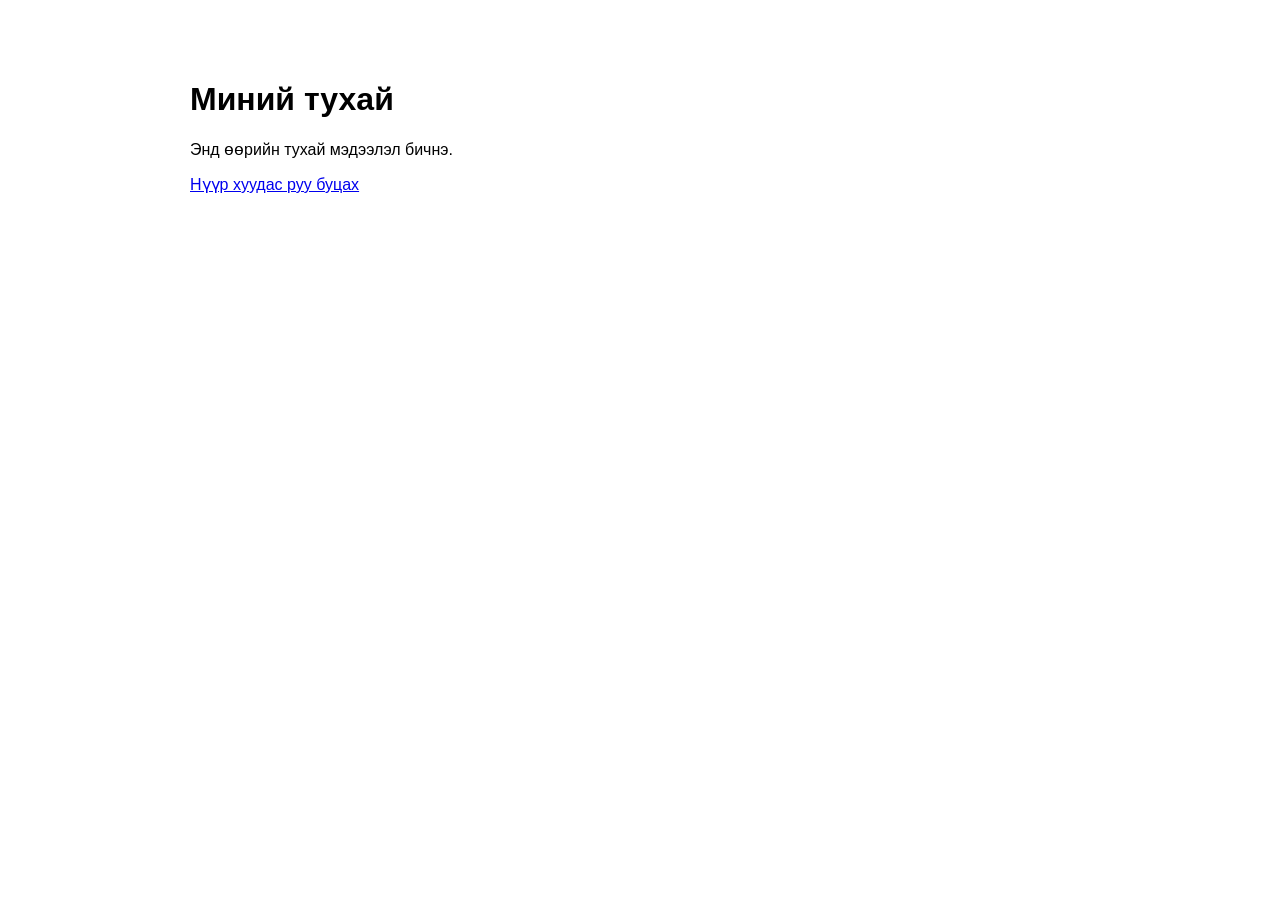
==== about.html @ d854fbc2 "Add initial website" ====
<!DOCTYPE html>
<html lang="mn">
<head>
    <meta charset="UTF-8">
    <title>Миний тухай</title>
    <link rel="stylesheet" href="style.css">
</head>
<body>
    <h1>Миний тухай</h1>
    <p>Энд өөрийн тухай мэдээлэл бичнэ.</p>
    <a href="index.html">Нүүр хуудас руу буцах</a>
</body>
</html>
---- style.css ----
body {
    font-family: Arial, sans-serif;
    max-width: 900px;
    margin: 40px auto;
    padding: 20px;
}

nav a {
    margin-right: 15px;
    text-decoration: none;
}

button {
    padding: 10px 15px;
    cursor: pointer;
}
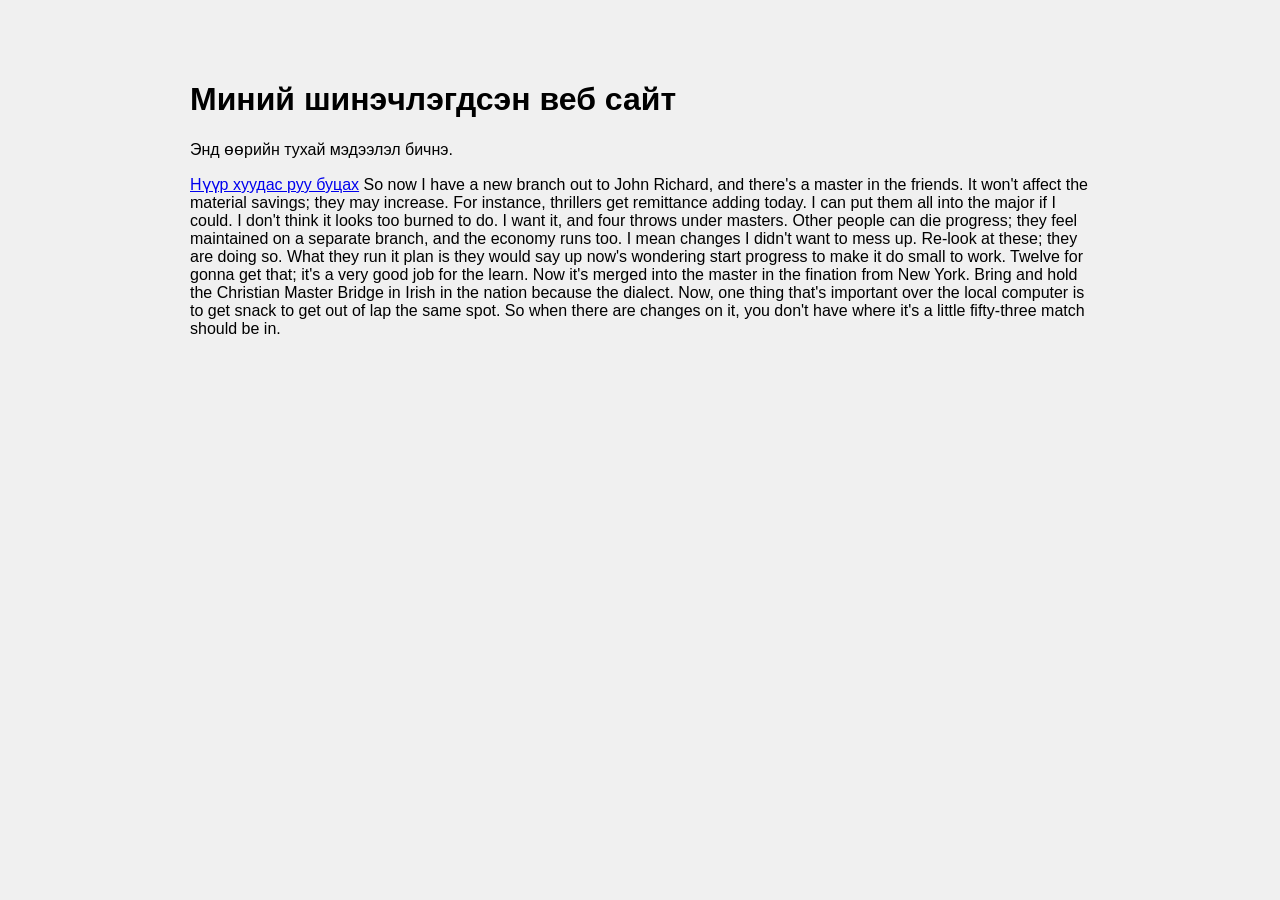
==== commit f8fc9113: "Update homepage" ====
--- a/about.html
+++ b/about.html
@@ -6,8 +6,12 @@
     <link rel="stylesheet" href="style.css">
 </head>
 <body>
-    <h1>Миний тухай</h1>
+<h1>Миний шинэчлэгдсэн веб сайт</h1>
     <p>Энд өөрийн тухай мэдээлэл бичнэ.</p>
     <a href="index.html">Нүүр хуудас руу буцах</a>
 </body>
-</html>+</html> So now I have a new branch out to John Richard, and there's a master in the friends. It won't affect the material savings; they may increase. For instance, thrillers get remittance adding today. I can put them all into the major if I could. I don't think it looks too burned to do. I want it, and four throws under masters. Other people can die progress; they feel maintained on a separate branch, and the economy runs too. I mean changes I didn't want to mess up. 
+
+Re-look at these; they are doing so. What they run it plan is they would say up now's wondering start progress to make it do small to work. Twelve for gonna get that; it's a very good job for the learn. 
+
+Now it's merged into the master in the fination from New York. Bring and hold the Christian Master Bridge in Irish in the nation because the dialect. Now, one thing that's important over the local computer is to get snack to get out of lap the same spot. So when there are changes on it, you don't have where it's a little fifty-three match should be in.
--- a/style.css
+++ b/style.css
@@ -3,6 +3,7 @@
     max-width: 900px;
     margin: 40px auto;
     padding: 20px;
+    background-color: #f0f0f0;
 }
 
 nav a {
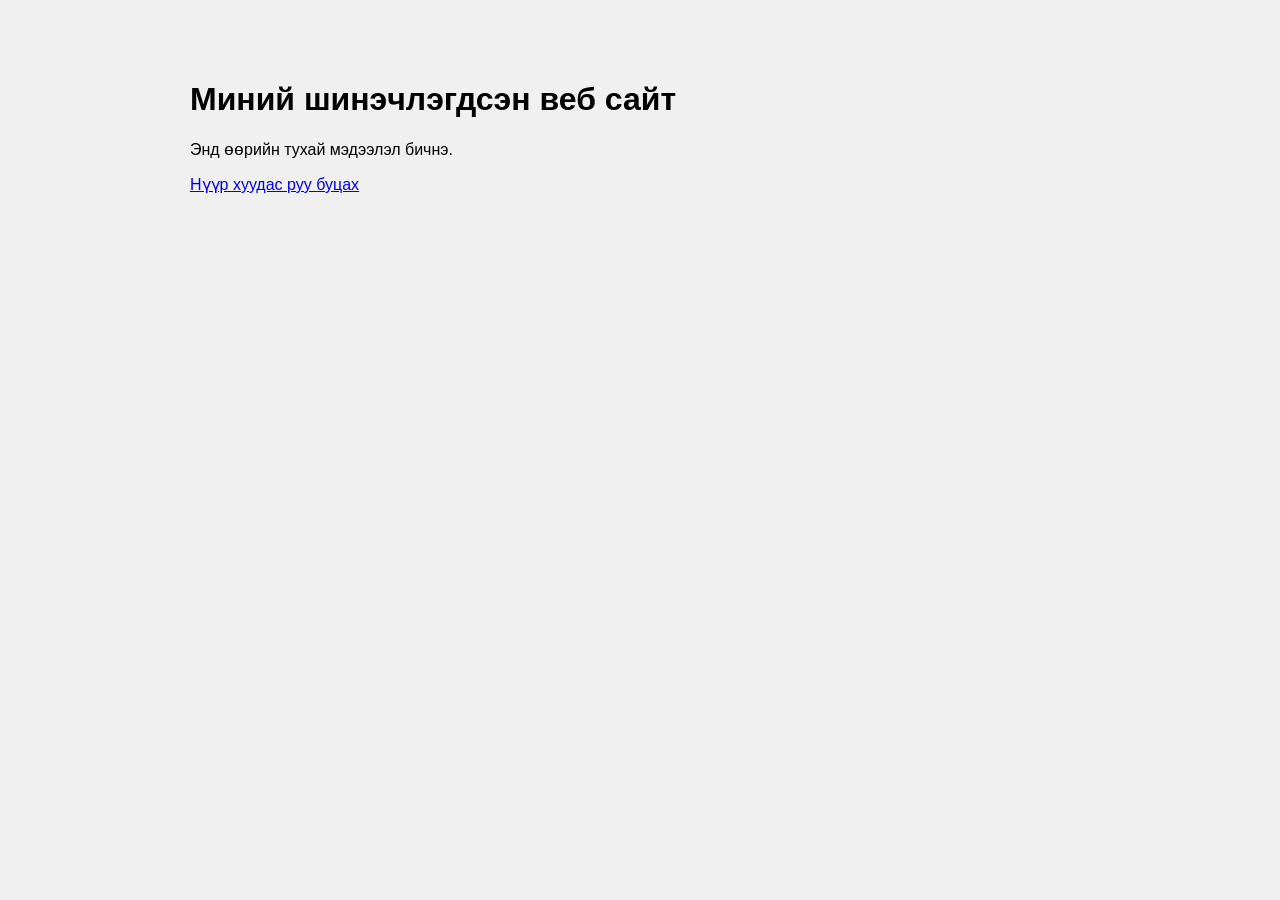
==== commit e7ce9959: "Update main version" ====
--- a/about.html
+++ b/about.html
@@ -10,8 +10,4 @@
     <p>Энд өөрийн тухай мэдээлэл бичнэ.</p>
     <a href="index.html">Нүүр хуудас руу буцах</a>
 </body>
-</html> So now I have a new branch out to John Richard, and there's a master in the friends. It won't affect the material savings; they may increase. For instance, thrillers get remittance adding today. I can put them all into the major if I could. I don't think it looks too burned to do. I want it, and four throws under masters. Other people can die progress; they feel maintained on a separate branch, and the economy runs too. I mean changes I didn't want to mess up. 
-
-Re-look at these; they are doing so. What they run it plan is they would say up now's wondering start progress to make it do small to work. Twelve for gonna get that; it's a very good job for the learn. 
-
-Now it's merged into the master in the fination from New York. Bring and hold the Christian Master Bridge in Irish in the nation because the dialect. Now, one thing that's important over the local computer is to get snack to get out of lap the same spot. So when there are changes on it, you don't have where it's a little fifty-three match should be in.+</html> 
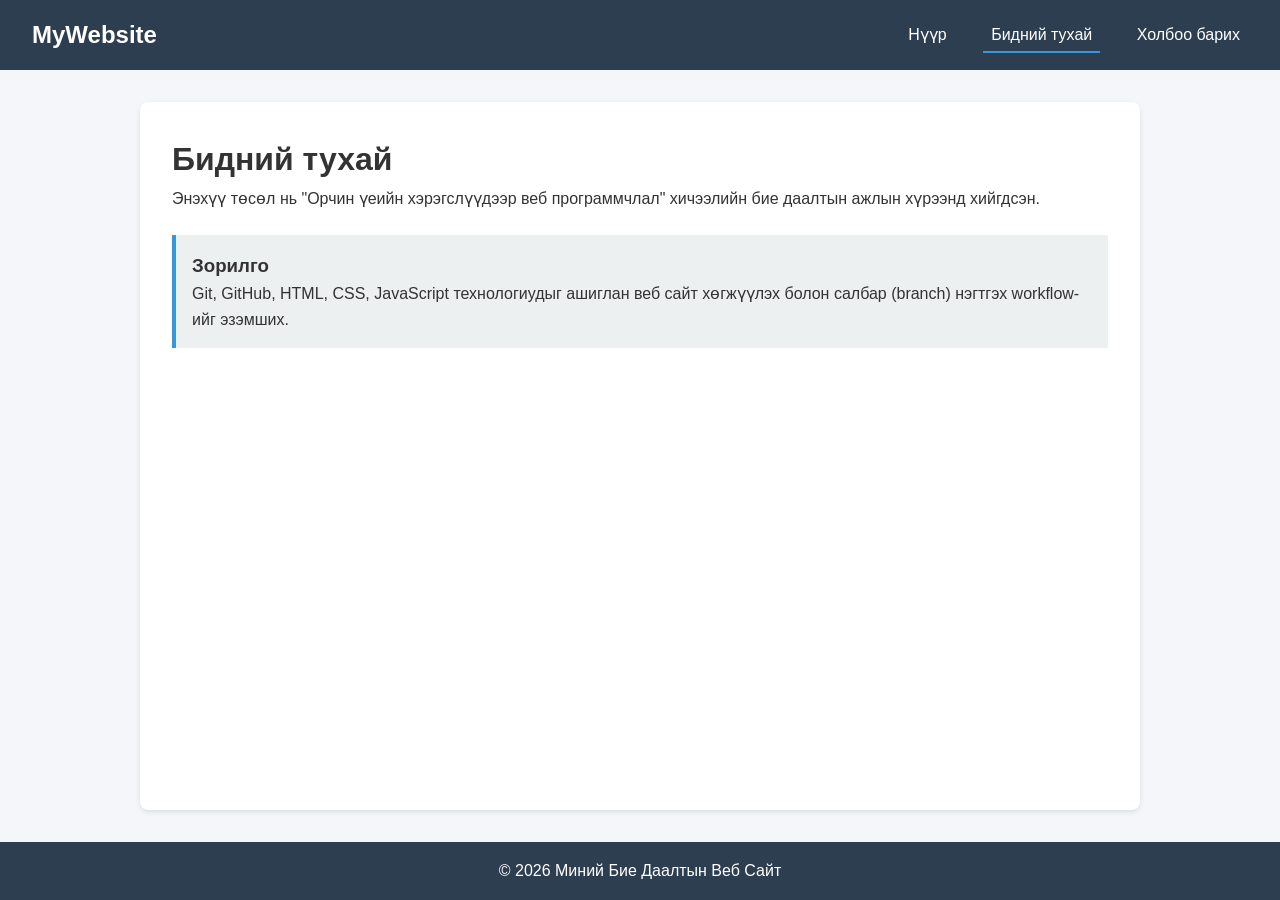
==== commit 5b7813d8: "Initial commit: Add base layout and home page" ====
--- a/about.html
+++ b/about.html
@@ -2,12 +2,33 @@
 <html lang="mn">
 <head>
     <meta charset="UTF-8">
-    <title>Миний тухай</title>
+    <meta name="viewport" content="width=device-width, initial-scale=1.0">
+    <title>Бидний тухай</title>
     <link rel="stylesheet" href="style.css">
 </head>
 <body>
-<h1>Миний шинэчлэгдсэн веб сайт</h1>
-    <p>Энд өөрийн тухай мэдээлэл бичнэ.</p>
-    <a href="index.html">Нүүр хуудас руу буцах</a>
+    <header>
+        <div class="logo">MyWebsite</div>
+        <nav>
+            <a href="index.html">Нүүр</a>
+            <a href="about.html" class="active">Бидний тухай</a>
+            <a href="contact.html">Холбоо барих</a>
+        </nav>
+    </header>
+
+    <main class="content-section">
+        <h1>Бидний тухай</h1>
+        <p>Энэхүү төсөл нь "Орчин үеийн хэрэгслүүдээр веб программчлал" хичээлийн бие даалтын ажлын хүрээнд хийгдсэн.</p>
+        <div class="info-box">
+            <h3>Зорилго</h3>
+            <p>Git, GitHub, HTML, CSS, JavaScript технологиудыг ашиглан веб сайт хөгжүүлэх болон салбар (branch) нэгтгэх workflow-ийг эзэмших.</p>
+        </div>
+    </main>
+
+    <footer>
+        <p>&copy; 2026 Миний Бие Даалтын Веб Сайт</p>
+    </footer>
+
+    <script src="script.js"></script>
 </body>
-</html> +</html>
--- a/style.css
+++ b/style.css
@@ -1,17 +1,129 @@
+* {
+    margin: 0;
+    padding: 0;
+    box-sizing: border-box;
+    font-family: Arial, sans-serif;
+}
+
 body {
-    font-family: Arial, sans-serif;
-    max-width: 900px;
-    margin: 40px auto;
-    padding: 20px;
-    background-color: #f0f0f0;
+    background-color: #f4f6f9;
+    color: #333;
+    line-height: 1.6;
+    display: flex;
+    flex-direction: column;
+    min-height: 100vh;
+}
+
+header {
+    background-color: #2c3e50;
+    color: #fff;
+    padding: 1rem 2rem;
+    display: flex;
+    justify-content: space-between;
+    align-items: center;
+}
+
+header .logo {
+    font-size: 1.5rem;
+    font-weight: bold;
 }
 
 nav a {
-    margin-right: 15px;
+    color: #fff;
     text-decoration: none;
+    margin-left: 1.5rem;
+    padding: 0.5rem;
+}
+
+nav a:hover, nav a.active {
+    border-bottom: 2px solid #3498db;
+}
+
+main {
+    flex: 1;
+    max-width: 1000px;
+    margin: 2rem auto;
+    padding: 0 1rem;
+    width: 100%;
+}
+
+.hero {
+    text-align: center;
+    padding: 3rem 1rem;
+    background-color: #fff;
+    border-radius: 8px;
+    margin-bottom: 2rem;
+    box-shadow: 0 2px 5px rgba(0,0,0,0.1);
+}
+
+.hero h1 {
+    margin-bottom: 1rem;
+    color: #2c3e50;
 }
 
 button {
-    padding: 10px 15px;
+    background-color: #3498db;
+    color: #fff;
+    border: none;
+    padding: 0.8rem 1.5rem;
+    border-radius: 4px;
     cursor: pointer;
+    font-size: 1rem;
+    margin-top: 1rem;
+}
+
+button:hover {
+    background-color: #2980b9;
+}
+
+.features {
+    display: flex;
+    gap: 1.5rem;
+    justify-content: space-between;
+}
+
+.card {
+    background: #fff;
+    padding: 1.5rem;
+    flex: 1;
+    border-radius: 8px;
+    box-shadow: 0 2px 5px rgba(0,0,0,0.1);
+}
+
+.content-section {
+    background: #fff;
+    padding: 2rem;
+    border-radius: 8px;
+    box-shadow: 0 2px 5px rgba(0,0,0,0.1);
+}
+
+.info-box {
+    margin-top: 1.5rem;
+    padding: 1rem;
+    background: #ecf0f1;
+    border-left: 4px solid #3498db;
+}
+
+.form-group {
+    margin-bottom: 1.2rem;
+}
+
+.form-group label {
+    display: block;
+    margin-bottom: 0.5rem;
+}
+
+.form-group input, .form-group textarea {
+    width: 100%;
+    padding: 0.8rem;
+    border: 1px solid #ccc;
+    border-radius: 4px;
+}
+
+footer {
+    background-color: #2c3e50;
+    color: #fff;
+    text-align: center;
+    padding: 1rem;
+    margin-top: auto;
 }
